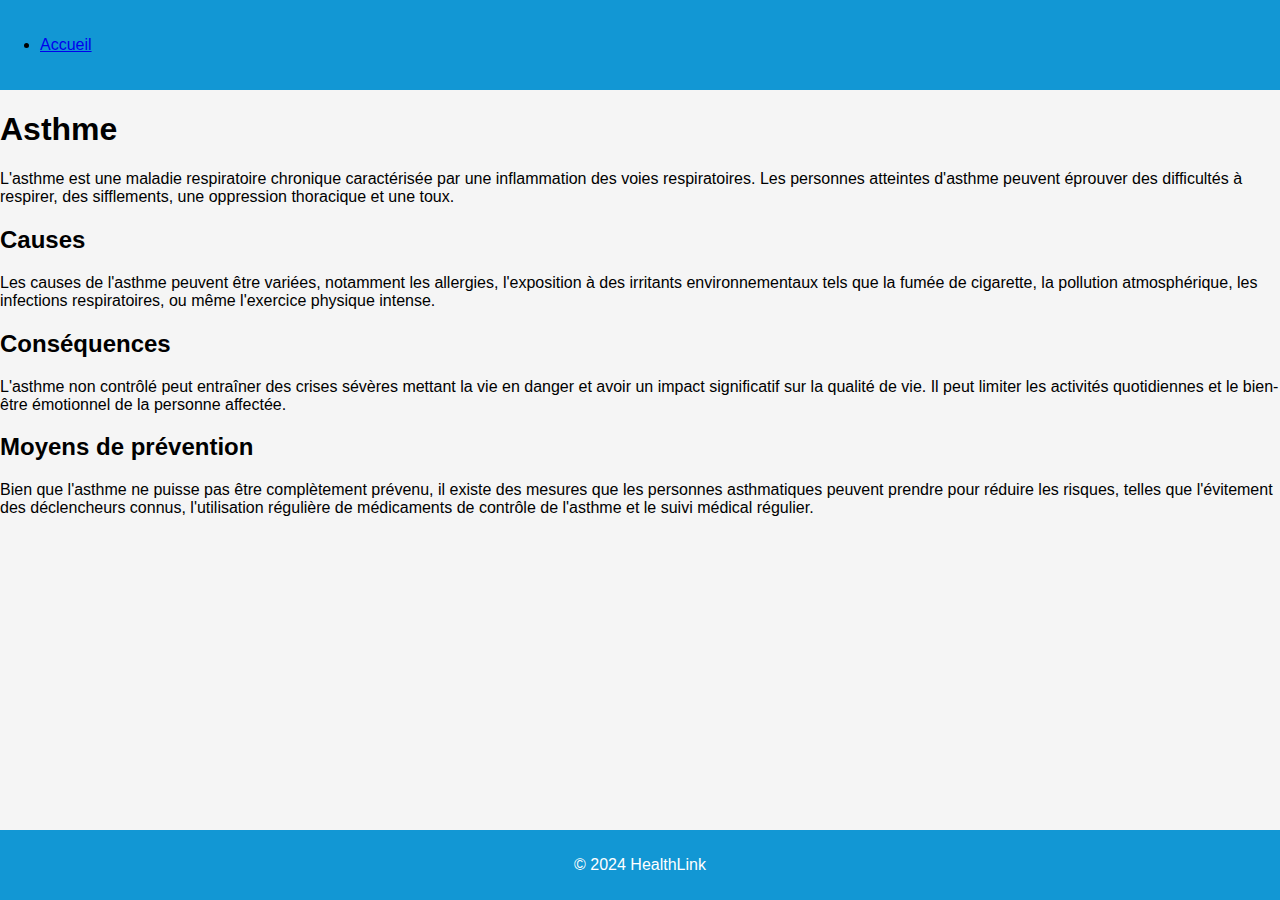
==== asthme.html @ 1c35dfe2 "images" ====
<!DOCTYPE html>
<html lang="fr">
<head>
    <meta charset="UTF-8">
    <meta name="viewport" content="width=device-width, initial-scale=1.0">
    <title>Asthme - Gestion de la santé</title>
    <link rel="stylesheet" href="styles.css">
</head>
<body>

<header>
    <div class="title-bar">
        <nav>
            <ul>
                <li><a href="index.html">Accueil</a></li>
            </ul>
        </nav>
    </div>
</header>

<div class="content">
    <h1>Asthme</h1>
    <p>
        L'asthme est une maladie respiratoire chronique caractérisée par une inflammation des voies respiratoires. 
        Les personnes atteintes d'asthme peuvent éprouver des difficultés à respirer, des sifflements, une oppression 
        thoracique et une toux.
    </p>
    
    <h2>Causes</h2>
    <p>
        Les causes de l'asthme peuvent être variées, notamment les allergies, l'exposition à des irritants 
        environnementaux tels que la fumée de cigarette, la pollution atmosphérique, les infections respiratoires, 
        ou même l'exercice physique intense.
    </p>
    
    <h2>Conséquences</h2>
    <p>
        L'asthme non contrôlé peut entraîner des crises sévères mettant la vie en danger et avoir un impact 
        significatif sur la qualité de vie. Il peut limiter les activités quotidiennes et le bien-être émotionnel 
        de la personne affectée.
    </p>
    
    <h2>Moyens de prévention</h2>
    <p>
        Bien que l'asthme ne puisse pas être complètement prévenu, il existe des mesures que les personnes 
        asthmatiques peuvent prendre pour réduire les risques, telles que l'évitement des déclencheurs connus, 
        l'utilisation régulière de médicaments de contrôle de l'asthme et le suivi médical régulier.
    </p>
</div>

<footer>
    <p>&copy; 2024 HealthLink</p>
</footer>

</body>
</html>
---- styles.css ----
/* Style général */
body {
    font-family: Arial, sans-serif;
    margin: 0;
    padding: 0;
}

/* Style de la barre de titre */
header {
    display: flex;
    align-items: center; /* Aligner les éléments enfants verticalement */
    background-color: #1297d4;
    overflow: auto;
    height: 90px;
    position: relative;
}

header h1 {
    margin: 0; /* Supprimez la marge ajoutée par défaut */
    font-style: italic;
    font-size: 24px;
    font-family: Arial, sans-serif;
}

header img {
    margin-right: 10px; /* Espacement entre le logo et le texte */
}

.title-bar a:hover {
    background-color: #1297d4;
}

/* Style de la section Documentation */
#documentation {
    padding: 20px;
}

/* Style du menu déroulant */

/* Style du contenu du menu déroulant */
.dropdown-content {
    display: none;
    position: fixed;
    min-width: 160px;
    box-shadow: 0px 8px 16px 0px rgba(0,0,0,0.2);
    z-index: 1;
}

header h1 {
    margin-top: 0px; /* Ajustez cette valeur selon vos besoins */
}

/* Afficher le menu déroulant lorsque la classe 'show' est ajoutée */
.show {
    display: block;
}

/* Style du message centré */
.centered-message {
    position: relative;
    text-align: center;
    color: rgb(0, 162, 255);
    text-shadow: 2px 2px 4px rgba(0, 0, 0, 0.5);
    height: 100vh; /* Hauteur de la vue */
    display: flex;
    justify-content: center;
    align-items: center;
}

.center-image {
    width: 100%;
    height: 100vh;
    object-fit: cover;
    position: absolute;
    top: 0;
    left: 0;
    z-index: -1;
}

.welcome-text {
    transition: transform 0.3s, color 0.3s, text-shadow 0.3s;
}

.welcome-text:hover {
    transform: scale(1.1);
    color: #ff833b; /* Changez la couleur du texte au survol */
    text-shadow: 4px 4px 8px rgba(0, 0, 0, 0.7); /* Accentuez l'ombre du texte */
}

/* Style du footer */
footer {
    background-color: #1297d4;
    color: white;
    text-align: center;
    padding: 10px 0;
    position: fixed;
    bottom: 0;
    width: 100%;
}

.title-bar ul {
    display: flex;
    justify-content: space-around; /* Pour espacer les éléments horizontalement */
}

.dropdown {
    position: relative;
    display: inline-block;
}

.dropdown-content a {
    color: black;
    padding: 12px 16px;
    text-decoration: none;
    display: block;
}

.dropdown:hover .dropdown-content {
    display: block;
}

.dropdown:hover .dropbtn {
    background-color: #3e8e41;
}

#analyse {
    display: none;
    background-color: #ececec;
    border: 1px solid #3bd100;
}

button {
    padding: 1.3em 3em;
    font-size: 12px;
    text-transform: uppercase;
    letter-spacing: 2.5px;
    font-weight: 500;
    color: #000;
    background-color: #fff;
    border: none;
    border-radius: 45px;
    box-shadow: 0px 8px 15px rgba(0, 0, 0, 0.1);
    transition: all 0.3s ease 0s;
    cursor: pointer;
    outline: none;
}

button:hover {
    background-color: #005a29;
    box-shadow: 0px 15px 20px rgba(46, 229, 157, 0.4);
    color: #fff;
    transform: translateY(-7px);
}

button:active {
    transform: translateY(-1px);
}

/* Style général */
body {
    font-family: Arial, sans-serif;
    margin: 0;
    padding: 0;
    background-color: #f5f5f5; /* Couleur de fond de la page */
}

/* Style de la page de connexion */
.login-container {
    display: flex;
    justify-content: center;
    align-items: center;
    height: 100vh; /* Hauteur de la vue */
    background-color: #1297d4; /* Couleur de fond du conteneur de connexion */
}

.login-form {
    background-color: white;
    padding: 20px 30px;
    border-radius: 10px;
    box-shadow: 0 4px 8px rgba(0, 0, 0, 0.1);
    text-align: center;
}

.login-form h2 {
    margin-bottom: 20px;
}

.login-form label {
    display: block;
    text-align: left;
    margin-bottom: 8px;
}

.login-form input {
    width: 100%;
    padding: 10px;
    margin-bottom: 20px;
    border: 1px solid #ccc;
    border-radius: 5px;
}

.login-form button {
    width: 100%;
    padding: 10px;
    background-color: #1297d4;
    border: none;
    border-radius: 5px;
    color: white;
    font-size: 16px;
    cursor: pointer;
    transition: background-color 0.3s;
}

.login-form button:hover {
    background-color: #005a29;
}
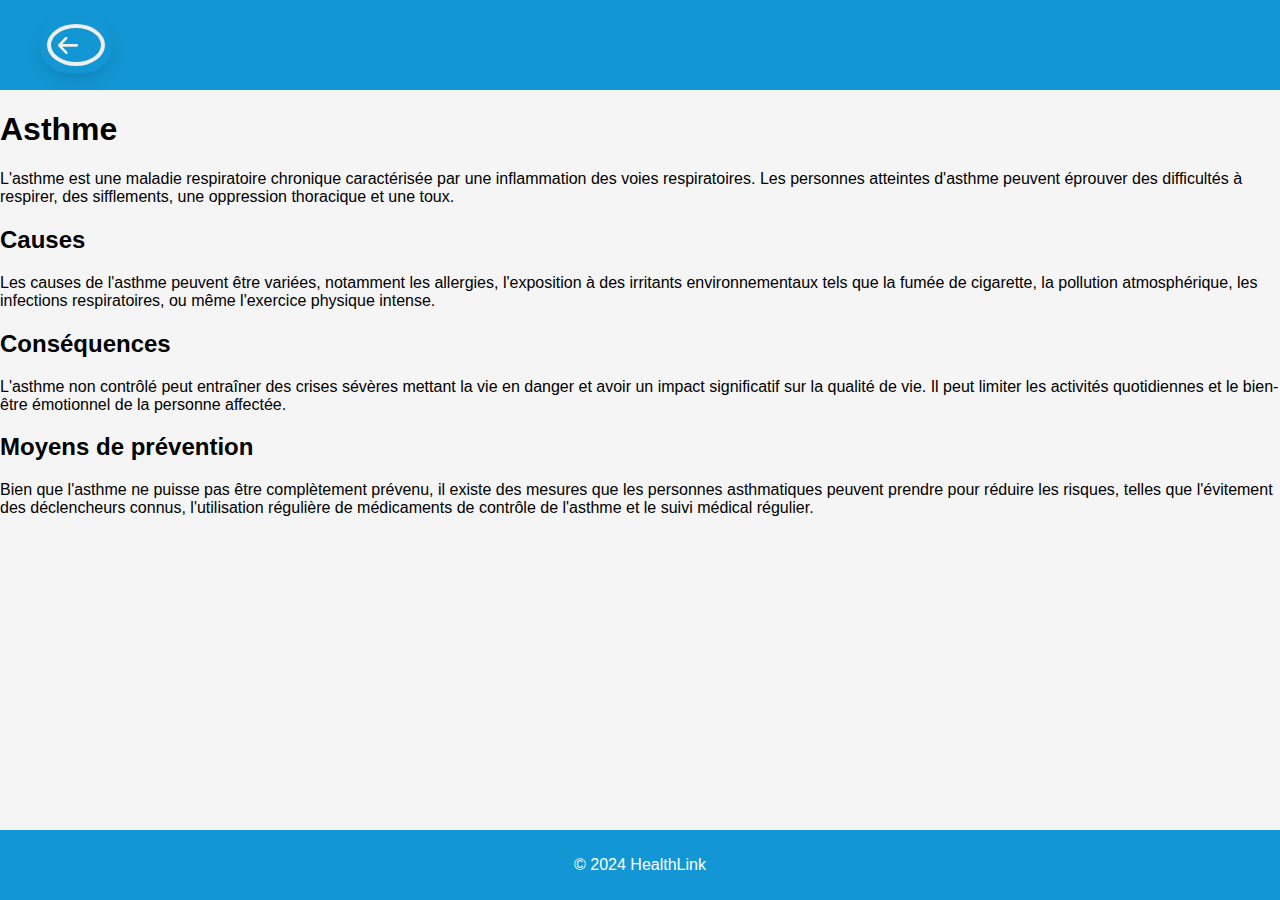
==== commit a23df9ff: "add button" ====
--- a/asthme.html
+++ b/asthme.html
@@ -12,7 +12,21 @@
     <div class="title-bar">
         <nav>
             <ul>
-                <li><a href="index.html">Accueil</a></li>
+                <!-- Bouton de retour -->
+                <button id="btn-back" class="button" onclick="window.location.href='index.html';">
+                    <div class="button-box">
+                        <span class="button-elem">
+                            <svg viewBox="0 0 46 40" xmlns="http://www.w3.org/2000/svg">
+                                <path d="M46 20.038c0-.7-.3-1.5-.8-2.1l-16-17c-1.1-1-3.2-1.4-4.4-.3-1.2 1.1-1.2 3.3 0 4.4l11.3 11.9H3c-1.7 0-3 1.3-3 3s1.3 3 3 3h33.1l-11.3 11.9c-1 1-1.2 3.3 0 4.4 1.2 1.1 3.3.8 4.4-.3l16-17c.5-.5.8-1.1.8-1.9z"></path>
+                            </svg>
+                        </span>
+                        <span class="button-elem">
+                            <svg viewBox="0 0 46 40">
+                                <path d="M46 20.038c0-.7-.3-1.5-.8-2.1l-16-17c-1.1-1-3.2-1.4-4.4-.3-1.2 1.1-1.2 3.3 0 4.4l11.3 11.9H3c-1.7 0-3 1.3-3 3s1.3 3 3 3h33.1l-11.3 11.9c-1 1-1.2 3.3 0 4.4 1.2 1.1 3.3.8 4.4-.3l16-17c.5-.5.8-1.1.8-1.9z"></path>
+                            </svg>
+                        </span>
+                    </div>
+                </button>
             </ul>
         </nav>
     </div>
--- a/styles.css
+++ b/styles.css
@@ -78,6 +78,7 @@
 }
 
 .welcome-text {
+    margin-top: 200px;
     transition: transform 0.3s, color 0.3s, text-shadow 0.3s;
 }
 
@@ -119,14 +120,18 @@
     display: block;
 }
 
+.dropdown-content {
+    background-color: #fff; /* Définir la couleur de fond du menu déroulant */
+}
+
 .dropdown:hover .dropbtn {
-    background-color: #3e8e41;
+    background-color: #1297d4;
 }
 
 #analyse {
     display: none;
     background-color: #ececec;
-    border: 1px solid #3bd100;
+    border: 1px solid #1297d4;
 }
 
 button {
@@ -146,8 +151,8 @@
 }
 
 button:hover {
-    background-color: #005a29;
-    box-shadow: 0px 15px 20px rgba(46, 229, 157, 0.4);
+    background-color: #1297d4;
+    box-shadow: 0px 15px 20px rgba(1, 154, 243, 0.4);
     color: #fff;
     transform: translateY(-7px);
 }
@@ -212,6 +217,79 @@
 }
 
 .login-form button:hover {
-    background-color: #005a29;
-}
-
+    background-color: #1297d4;
+}
+
+.button {
+    display: block;
+    position: relative;
+    width: 56px;
+    height: 56px;
+    margin: 0;
+    overflow: hidden;
+    outline: none;
+    background-color: transparent;
+    cursor: pointer;
+    border: 0;
+  }
+  
+  .button:before,
+  .button:after {
+    content: "";
+    position: absolute;
+    border-radius: 50%;
+    inset: 7px;
+  }
+  
+  .button:before {
+    border: 4px solid #f0eeef;
+    transition: opacity 0.4s cubic-bezier(0.77, 0, 0.175, 1) 80ms,
+      transform 0.5s cubic-bezier(0.455, 0.03, 0.515, 0.955) 80ms;
+  }
+  
+  .button:after {
+    border: 4px solid #96daf0;
+    transform: scale(1.3);
+    transition: opacity 0.4s cubic-bezier(0.165, 0.84, 0.44, 1),
+      transform 0.5s cubic-bezier(0.25, 0.46, 0.45, 0.94);
+    opacity: 0;
+  }
+  
+  .button:hover:before,
+  .button:focus:before {
+    opacity: 0;
+    transform: scale(0.7);
+    transition: opacity 0.4s cubic-bezier(0.165, 0.84, 0.44, 1),
+      transform 0.5s cubic-bezier(0.25, 0.46, 0.45, 0.94);
+  }
+  
+  .button:hover:after,
+  .button:focus:after {
+    opacity: 1;
+    transform: scale(1);
+    transition: opacity 0.4s cubic-bezier(0.77, 0, 0.175, 1) 80ms,
+      transform 0.5s cubic-bezier(0.455, 0.03, 0.515, 0.955) 80ms;
+  }
+  
+  .button-box {
+    display: flex;
+    position: absolute;
+    top: 0;
+    left: 0;
+  }
+  
+  .button-elem {
+    display: block;
+    width: 20px;
+    height: 20px;
+    margin: 17px 18px 0 18px;
+    transform: rotate(180deg);
+    fill: #f0eeef;
+  }
+  
+  .button:hover .button-box,
+  .button:focus .button-box {
+    transition: 0.4s;
+    transform: translateX(-56px);
+  }
+  